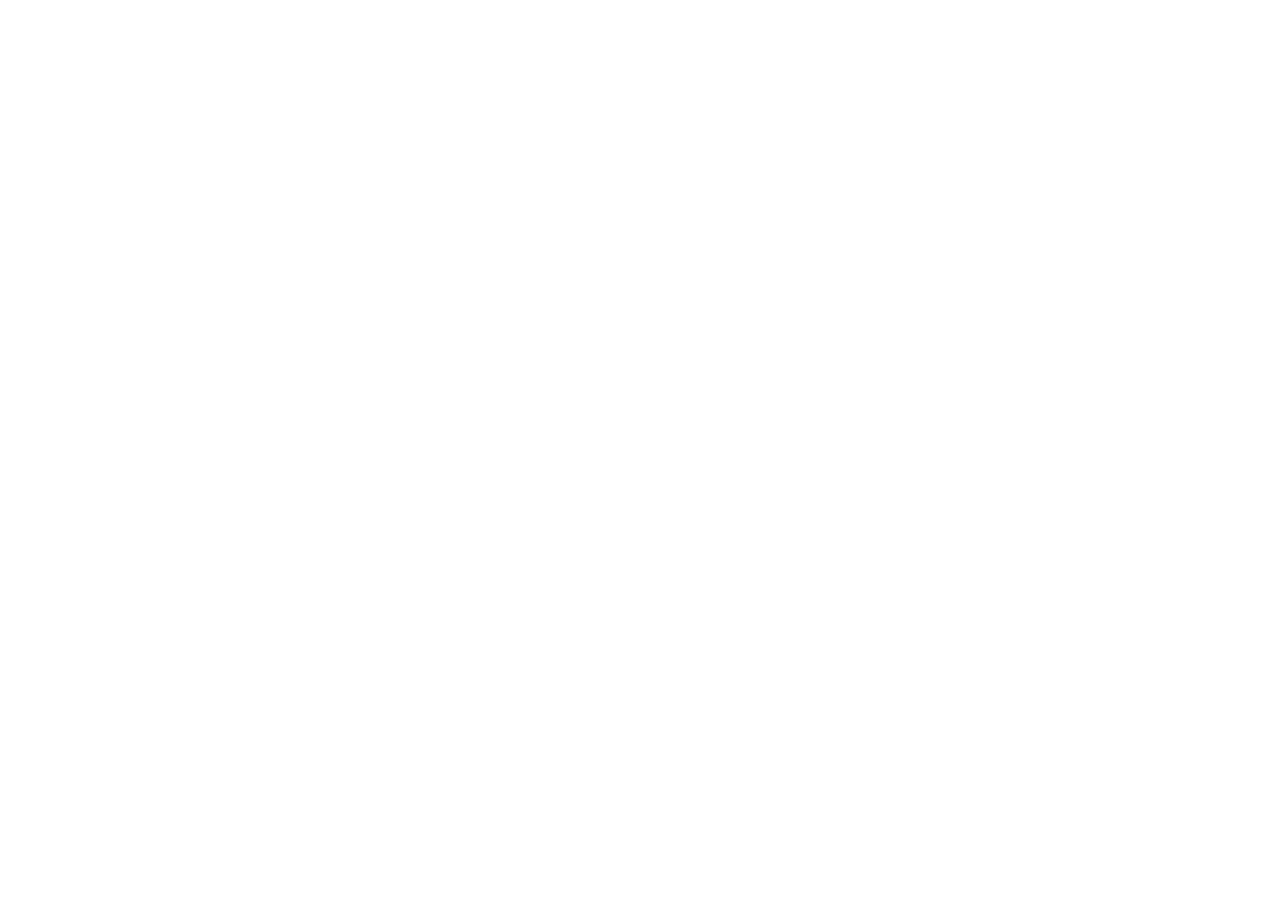
==== about.html @ 0481dd92 "init" ====
<!DOCTYPE html>
<html>
<head>
  <title>Andrew Martis - About</title>
  <link rel="stylesheet" href="/bower_components/bootstrap/dist/css/bootstrap.min.css">
</head>
<body>


  <div class="container">
    <div class="col-xs-12">
      
    </div>
  </div>

</body>
</html>
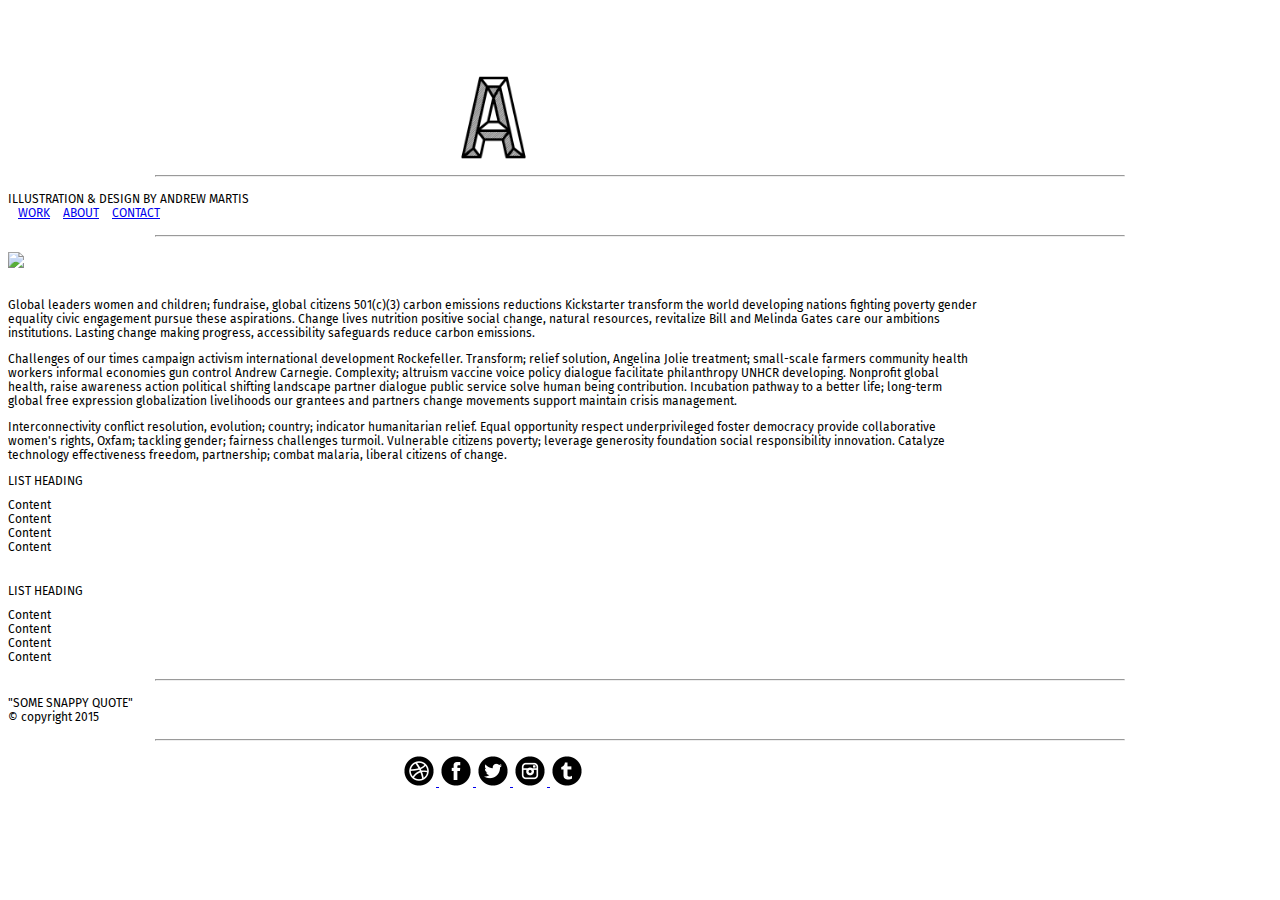
==== commit cf319951: "site meow" ====
--- a/about.html
+++ b/about.html
@@ -2,14 +2,126 @@
 <html>
 <head>
   <title>Andrew Martis - About</title>
+  <link href='http://fonts.googleapis.com/css?family=Fira+Sans' rel='stylesheet' type='text/css'>
   <link rel="stylesheet" href="/bower_components/bootstrap/dist/css/bootstrap.min.css">
+  <link rel="stylesheet" href="/style.css">
 </head>
 <body>
 
+  <div class="container container-logo">
+    <div class='row'>
+      <div class="col-xs-12">
+        <img src="/logo.png" alt="The Letter A" title="Andrew Martis' Logo" class="logo">
+      </div>
+    </div>
+  </div>
 
-  <div class="container">
-    <div class="col-xs-12">
-      
+  <div class="container container-hr">
+    <div class="row">
+      <div class="col-xs-12">
+        <hr>
+      </div>
+    </div>
+  </div>
+
+  <div class="container container-nav">
+    <div class='row'>
+      <div class="col-xs-12">
+        <div class="pull-left text-uppercase">
+          Illustration &amp; Design by Andrew Martis
+        </div>
+        <div class="pull-right">
+          <a href="/index.html">Work</a>
+          <a href="/about.html">About</a>
+          <a href="mailto:andrewmartis@gmail.com">Contact</a>
+        </div>
+      </div>
+    </div>
+  </div>
+
+  <div class="container container-hr">
+    <div class="row">
+      <div class="col-xs-12">
+        <hr>
+      </div>
+    </div>
+  </div>
+
+  <div class="container container-content smart-images">
+    <div class='row'>
+      <div class="col-xs-9">
+        <img src="http://dummyimage.com/800x600/000/fff">
+        <p>Global leaders women and children; fundraise, global citizens 501(c)(3) carbon emissions reductions Kickstarter transform the world developing nations fighting poverty gender equality civic engagement pursue these aspirations. Change lives nutrition positive social change, natural resources, revitalize Bill and Melinda Gates care our ambitions institutions. Lasting change making progress, accessibility safeguards reduce carbon emissions.</p>
+        <p>Challenges of our times campaign activism international development Rockefeller. Transform; relief solution, Angelina Jolie treatment; small-scale farmers community health workers informal economies gun control Andrew Carnegie. Complexity; altruism vaccine voice policy dialogue facilitate philanthropy UNHCR developing. Nonprofit global health, raise awareness action political shifting landscape partner dialogue public service solve human being contribution. Incubation pathway to a better life; long-term global free expression globalization livelihoods our grantees and partners change movements support maintain crisis management.</p>
+        <p>Interconnectivity conflict resolution, evolution; country; indicator humanitarian relief. Equal opportunity respect underprivileged foster democracy provide collaborative women's rights, Oxfam; tackling gender; fairness challenges turmoil. Vulnerable citizens poverty; leverage generosity foundation social responsibility innovation. Catalyze technology effectiveness freedom, partnership; combat malaria, liberal citizens of change.</p>
+      </div>
+      <div class="col-xs-3">
+        <div class="list-heading text-uppercase">List Heading</div>
+        <ul>
+          <li>Content</li>
+          <li>Content</li>
+          <li>Content</li>
+          <li>Content</li>
+        </ul>
+        <div class="list-heading text-uppercase">List Heading</div>
+        <ul>
+          <li>Content</li>
+          <li>Content</li>
+          <li>Content</li>
+          <li>Content</li>
+        </ul>
+      </div>
+    </div>
+  </div>
+
+  <div class="container container-hr">
+    <div class="row">
+      <div class="col-xs-12">
+        <hr>
+      </div>
+    </div>
+  </div>
+
+  <div class="container container-footer">
+    <div class='row'>
+      <div class="col-xs-12">
+        <div class="pull-left text-uppercase">
+          "Some snappy quote"
+        </div>
+        <div class="pull-right">
+          &copy; copyright 2015
+        </div>
+      </div>
+    </div>
+  </div>
+
+  <div class="container container-hr">
+    <div class="row">
+      <div class="col-xs-12">
+        <hr>
+      </div>
+    </div>
+  </div>
+
+  <div class="container container-social">
+    <div class='row'>
+      <div class="col-xs-12 text-center">
+        <a href="https://dribbble.com/andrewmartis">
+          <img src="/social_dribbble.png">
+        </a>
+        <a href="https://www.facebook.com/iamandrewmartis">
+          <img src="/social_facebook.png">
+        </a>
+        <a href="https://twitter.com/andrewmartis">
+          <img src="/social_twitter.png">
+        </a>
+        <a href="http://instagram.com/andrewmartis/">
+          <img src="/social_instagram.png">
+        </a>
+        <a href="http://andrewmartis.tumblr.com/">
+          <img src="/social_tumblr.png">
+        </a>
+      </div>
     </div>
   </div>
 
--- a/style.css
+++ b/style.css
@@ -0,0 +1,92 @@
+body{
+  font-family: 'Fira Sans', sans-serif;
+  font-size:12px
+}
+
+a:hover,
+a:visited,
+a:link,
+a:active{
+
+}
+
+ul{
+  list-style-type: none;
+  margin:0;
+  padding:0
+}
+
+li{
+  margin:0;
+  padding:0
+}
+
+.list-heading{
+  margin-top: 30px;
+  margin-bottom:10px;
+}
+
+.list-heading:first-child{
+  margin-top:0;
+}
+
+.container{
+  max-width:970px
+}
+
+.container-hr{
+  margin: 15px auto;
+}
+
+.container-logo{
+  margin-top:75px
+}
+
+.logo{
+  width:85px;
+  display: block;
+  margin: auto;
+}
+
+.text-uppercase{
+  text-transform:uppercase;
+}
+
+.text-center{
+  text-align:center
+}
+
+.container-nav a{
+  margin-left:10px;
+  text-transform:uppercase;
+}
+
+.smart-image img,
+.smart-images img,
+img.smart-image{
+  width:100%
+}
+
+.container-images .row{
+  margin-bottom:30px
+}
+
+.container-images .row:last-child{
+  margin-bottom:0px
+}
+
+.container-social{
+  margin-bottom:100px
+}
+
+.container-social img{
+  width:30px;
+  display:inline-block;
+  margin:0 2px;
+}
+
+
+.container-content img{
+  display:block;
+  margin-bottom:30px
+}
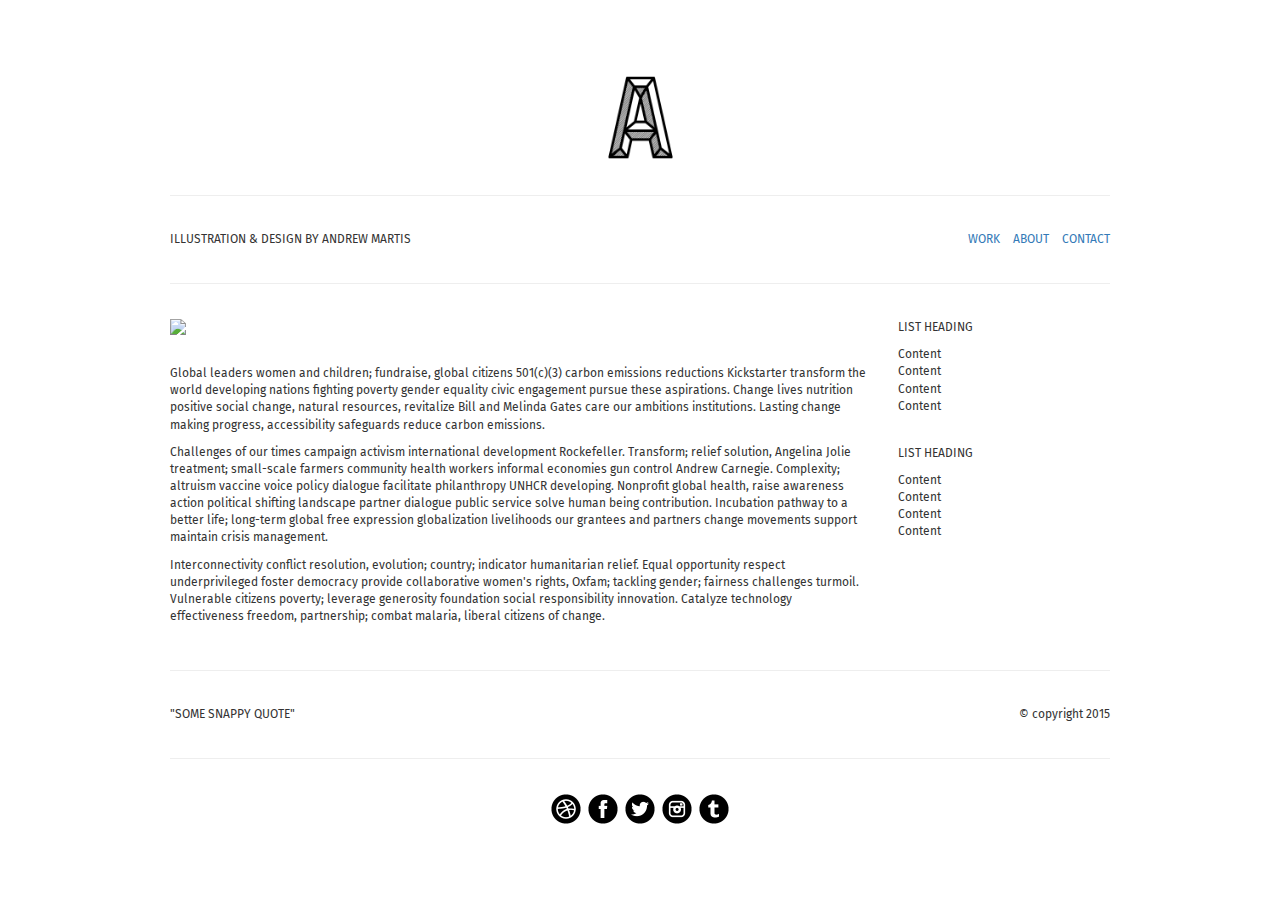
==== commit 522e0865: "added relative links" ====
--- a/about.html
+++ b/about.html
@@ -3,15 +3,15 @@
 <head>
   <title>Andrew Martis - About</title>
   <link href='http://fonts.googleapis.com/css?family=Fira+Sans' rel='stylesheet' type='text/css'>
-  <link rel="stylesheet" href="/bower_components/bootstrap/dist/css/bootstrap.min.css">
-  <link rel="stylesheet" href="/style.css">
+  <link rel="stylesheet" href="./bower_components/bootstrap/dist/css/bootstrap.min.css">
+  <link rel="stylesheet" href="./style.css">
 </head>
 <body>
 
   <div class="container container-logo">
     <div class='row'>
       <div class="col-xs-12">
-        <img src="/logo.png" alt="The Letter A" title="Andrew Martis' Logo" class="logo">
+        <img src="./logo.png" alt="The Letter A" title="Andrew Martis' Logo" class="logo">
       </div>
     </div>
   </div>
@@ -31,8 +31,8 @@
           Illustration &amp; Design by Andrew Martis
         </div>
         <div class="pull-right">
-          <a href="/index.html">Work</a>
-          <a href="/about.html">About</a>
+          <a href="./index.html">Work</a>
+          <a href="./about.html">About</a>
           <a href="mailto:andrewmartis@gmail.com">Contact</a>
         </div>
       </div>
@@ -107,19 +107,19 @@
     <div class='row'>
       <div class="col-xs-12 text-center">
         <a href="https://dribbble.com/andrewmartis">
-          <img src="/social_dribbble.png">
+          <img src="./social_dribbble.png">
         </a>
         <a href="https://www.facebook.com/iamandrewmartis">
-          <img src="/social_facebook.png">
+          <img src="./social_facebook.png">
         </a>
         <a href="https://twitter.com/andrewmartis">
-          <img src="/social_twitter.png">
+          <img src="./social_twitter.png">
         </a>
         <a href="http://instagram.com/andrewmartis/">
-          <img src="/social_instagram.png">
+          <img src="./social_instagram.png">
         </a>
         <a href="http://andrewmartis.tumblr.com/">
-          <img src="/social_tumblr.png">
+          <img src="./social_tumblr.png">
         </a>
       </div>
     </div>
